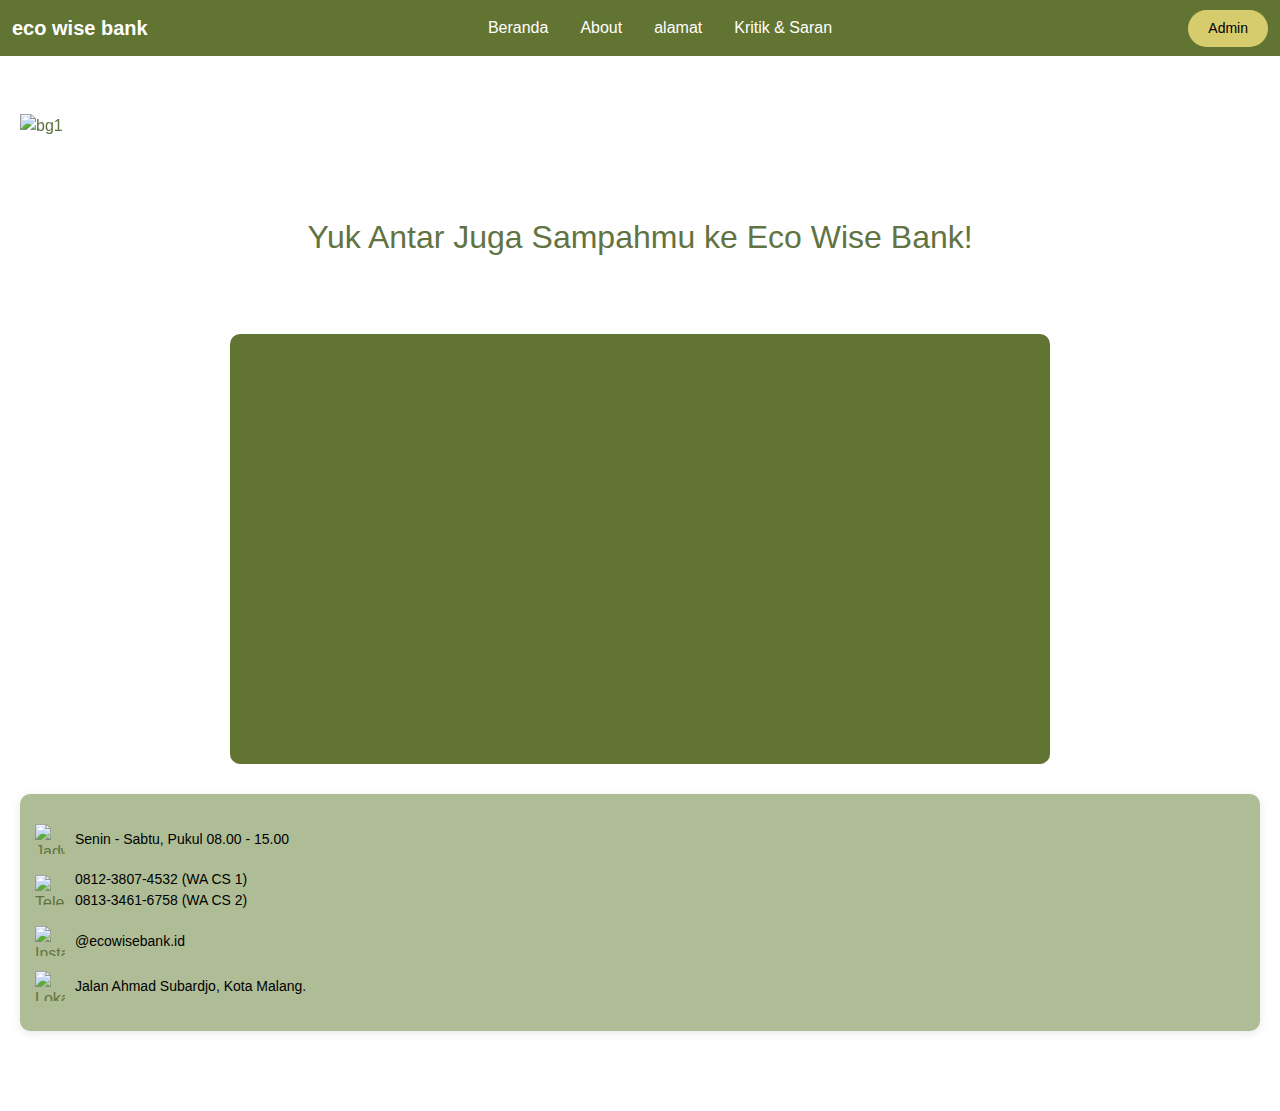
==== alamat.html @ ca983acf "Add files via upload" ====
<!DOCTYPE html>
<html lang="en">
<head>
    <meta charset="UTF-8">
    <meta name="viewport" content="width=device-width, initial-scale=1.0">
    <title>Eco Wise Bank</title>
    <link href="https://cdn.jsdelivr.net/npm/bootstrap@5.3.3/dist/css/bootstrap.min.css" rel="stylesheet" integrity="sha384-QWTKZyjpPEjISv5WaRU9OFeRpok6YctnYmDr5pNlyT2bRjXh0JMhjY6hW+ALEwIH" crossorigin="anonymous">
    <style>
        html, body {
            height: auto;
            min-height: 100%;
            margin: 0;
            padding: 0;
            scroll-behavior: smooth;
        }

        * {
            box-sizing: border-box;
            margin: 0;
            padding: 0;
            font-family: "Poppins", sans-serif;
            text-decoration: none;
        }

        body {
            background-color: #ffffff;
            overflow-x: hidden;
        }

        /* Navbar */
       /* navbar */
      header{
          padding: 40px 0 30px;
          display: flex;
          justify-content: space-between;
          align-items: center;
          flex-wrap: wrap;
      }

      .navbar{
          background-color: #627432;
      }

      .navbar-brand-me-auto{
          width: 70px;
      }

      /* btn login */
      .login-button {
          background-color: #d7cc6d;
          color: #000000;
          font-size: 14px;
          padding: 8px 20px;
          border-radius: 50px;
          text-decoration: none;
          transition: 0.3s background-color;
      }

      .login-button:hover {
            background-color: #ada44e;
      }

      .navbar-toggler {
          border: none;
          font-size: 1.25rem;
          
      }

      .navbar-toggler:focus, .btn-clos:focus {
          box-shadow: none;
          outline: none;
      }

      .nav-link {
          color: #ffffff;
          font-size: 500;
          position: relative;
      }

      .nav-link:hover, .nav-link.active {
          color: #dbdada;
      }

      .nav-link::before{
          content: "";
          position: absolute;
          bottom: 0;
          left: 50%;
          transform: translateX(-50%);
          width: 0;
          height: 2px;
          background-color: #e6de98;
          visibility: hidden;
          transition: 0.3s ease-in-out;
      }

      .nav-link:hover::before, .nav-link.active::before{
          width: 100%;
          visibility: visible;
      }

        /* Hero Section */
        .hero-header {
            text-align: center;
            padding: 50px 20px;
            color: #627342;
        }

        /* Map Section */
        .mapouter {
            background-color: #627432;
            padding: 15px;
            border-radius: 10px;
            margin: 20px auto;
            width: 100%;
            max-width: 820px;
        }

        .gmap_canvas {
            overflow: hidden;
            background: none !important;
            border-radius: 10px;
            width: 100%;
            height: 400px;
        }

        /* Contact Section */
        .contact-container {
            max-width: 100%;
            margin: 30px auto;
            background-color: #84995ea6;
            padding: 15px;
            border-radius: 10px;
            box-shadow: 0 2px 10px rgba(0, 0, 0, 0.1);
        }

        .contact-item {
            display: flex;
            align-items: center;
            margin: 15px 0;
        }

        .contact-item img.icon {
            width: 30px;
            height: 30px;
            margin-right: 10px;
        }

        .contact-item p {
            font-size: 14px;
            line-height: 1.5;
            margin: 0;
            color: #000000;
        }

        /* Responsive Design */
        @media (max-width: 768px) {
            .navbar {
                padding: 10px 0;
            }

            .login-button {
                font-size: 12px;
                padding: 5px 15px;
            }

            .mapouter {
                padding: 10px;
            }

            .gmap_canvas {
                height: 300px;
            }

            .contact-container {
                padding: 10px;
            }

            .contact-item img.icon {
                width: 25px;
                height: 25px;
            }

            .contact-item p {
                font-size: 13px;
            }
        }

        @media (max-width: 576px) {
            .hero-header {
                padding: 10px;
            }

            .nav-link {
                font-size: 12px;
            }

            .navbar-brand {
                font-size: 1rem;
            }
        }
    </style>
</head>
<body>
    <!-- Navbar -->
    <div class="hero-header">
        <div class="wrapper">
            <header>
                
                    <nav class="navbar navbar-expand-lg fixed-top">
                        <div class="container-fluid">
                          <a class="navbar-brand me-auto" href="../UUK2/assets/img/logo.png"><b style="color: #ffffff;">eco wise bank</b></a>
                          
                          <div class="offcanvas offcanvas-end" tabindex="-1" id="offcanvasNavbar" aria-labelledby="offcanvasNavbarLabel" style="transition: 3s; background-color: #627432a0;">
                            <div class="offcanvas-header">
                              <h5 class="offcanvas-title" id="offcanvasNavbarLabel" style="color: #ffffff;">eco wise bank</h5>
                              <button type="button" class="btn-close" data-bs-dismiss="offcanvas" aria-label="Close" style="color: #ffffff;"></button>
                            </div>
                            <div class="offcanvas-body">
                              <ul class="navbar-nav justify-content-center flex-grow-1 pe-3">
                                <li class="nav-item">
                                  <a class="nav-link mx-lg-2 " aria-current="page" style="color: #ffffff;" href="index.html">Beranda</a>
                                </li>
                                <li class="nav-item">
                                  <a class="nav-link mx-lg-2" href="about.html">About</a>
                                </li>
                                <li class="nav-item">
                                  <a class="nav-link mx-lg-2" href="alamat.html">alamat</a>
                                </li>
                                <li class="nav-item">
                                  <a class="nav-link mx-lg-2" href="sheet.html">Kritik & Saran</a>
                                </li>
                              </ul>
                            </div>
                          </div>
                          <a href="../UUK2/admin/login.html" class="login-button">Admin</a>
                          <button class="navbar-toggler" type="button" data-bs-toggle="offcanvas" data-bs-target="#offcanvasNavbar" aria-controls="offcanvasNavbar"aria-label="Toggle navigation">
                            <span class="navbar-toggler-icon"></span>
                          </button>
                        </div>
                    </nav>
                  
                <section> 
                    <br>
                    <div id="carouselExampleSlidesOnly" class="carousel slide" data-bs-ride="carousel">
                        <div class="carousel-inner">
                          <div class="carousel-item active">
                            <img src="../UUK2/assets/img/1.png" class="d-block w-100" alt="bg1">
                          </div>
                          <div class="carousel-item">
                            <img src="../UUK2/assets/img/3.png" class="d-block w-100" alt="bg2">
                          </div>
                          <div class="carousel-item">
                            <img src="../UUK2/assets/img/2.png" class="d-block w-100" alt="bg3">
                          </div>
                        </div>
                    </div>
                </section>
            </header>
        </section>

    <!-- Hero Section -->
    <section class="hero-header">
        <h2>Yuk Antar Juga Sampahmu ke Eco Wise Bank!</h2>
    </section>

    <!-- Map Section -->
    <section id="map">
        <div class="mapouter">
            <div class="gmap_canvas">
                <iframe width="100%" height="400" id="gmap_canvas" src="https://maps.google.com/maps?q=jawa%20timur%20bank%20sampah&t=&z=13&ie=UTF8&iwloc=&output=embed" frameborder="0" scrolling="no" marginheight="0" marginwidth="0"></iframe>
            </div>
        </div>
    </section>

    <!-- Contact Section -->
    <section>
        <div class="contact-container">
            <div class="contact-item">
                <img src="../UUK2/assets/img/calender.png" alt="Jadwal" class="icon">
                <p>Senin - Sabtu, Pukul 08.00 - 15.00</p>
            </div>
            <div class="contact-item">
                <img src="../UUK2/assets/img/phone.png" alt="Telepon" class="icon">
                <p>0812-3807-4532 (WA CS 1)<br>0813-3461-6758 (WA CS 2)</p>
            </div>
            <div class="contact-item">
                <img src="instagram-icon.png" alt="Instagram" class="icon">
                <p>@ecowisebank.id</p>
            </div>
            <div class="contact-item">
                <img src="location-icon.png" alt="Lokasi" class="icon">
                <p>Jalan Ahmad Subardjo, Kota Malang.</p>
            </div>
        </div>
    </section>

    <script src="https://cdn.jsdelivr.net/npm/bootstrap@5.3.3/dist/js/bootstrap.bundle.min.js" integrity="sha384-YvpcrYf0tY3lHB60NNkmXc5s9fDVZLESaAA55NDzOxhy9GkcIdslK1eN7N6jIeHz" crossorigin="anonymous"></script>
</body>
</html>
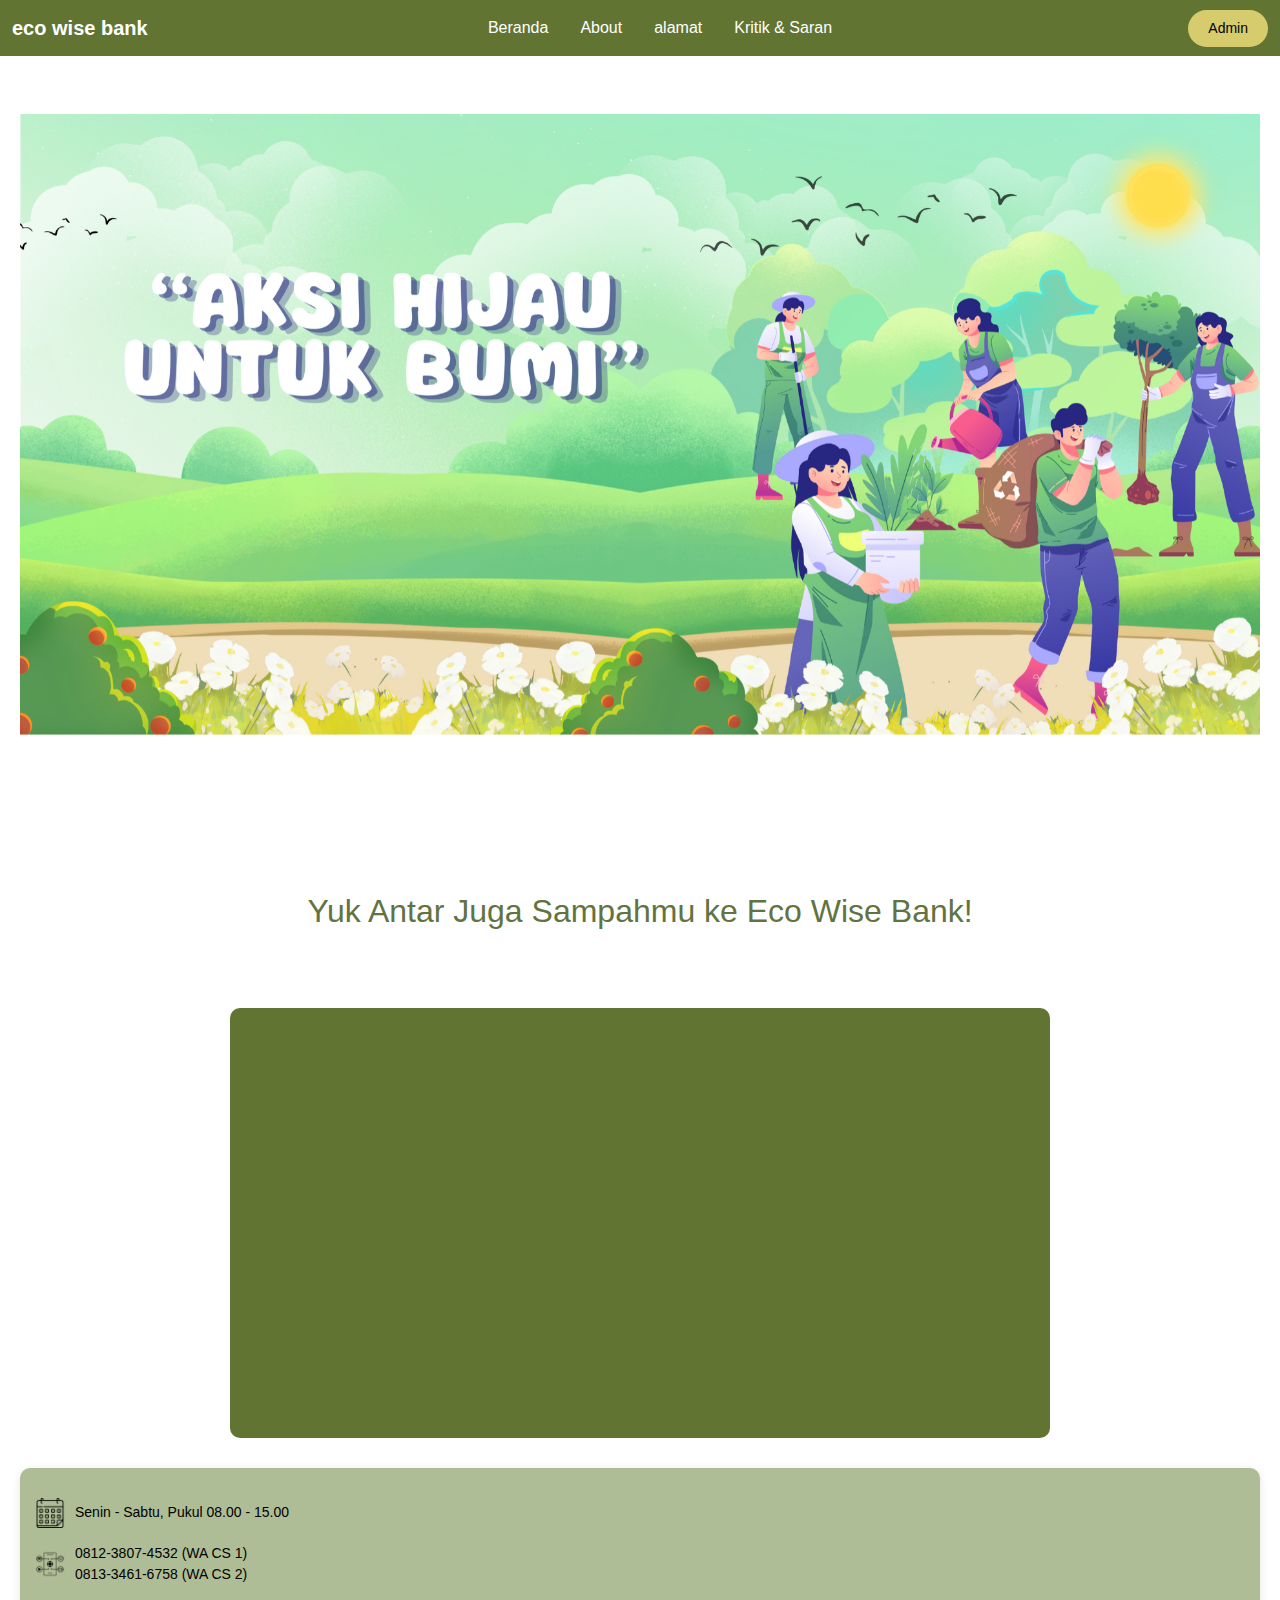
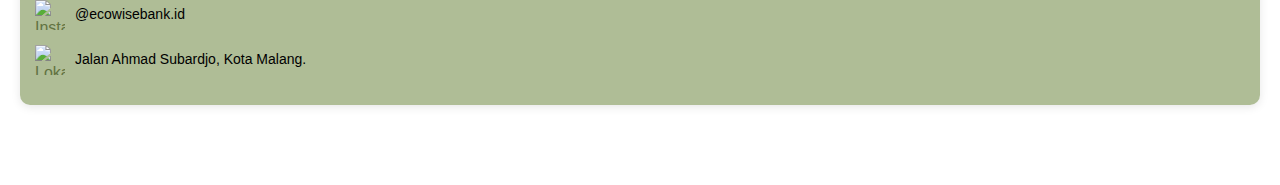
==== commit 6fb3cc72: "Update alamat.html" ====
--- a/alamat.html
+++ b/alamat.html
@@ -246,13 +246,13 @@
                     <div id="carouselExampleSlidesOnly" class="carousel slide" data-bs-ride="carousel">
                         <div class="carousel-inner">
                           <div class="carousel-item active">
-                            <img src="../UUK2/assets/img/1.png" class="d-block w-100" alt="bg1">
+                            <img src="assets/img/1.png" class="d-block w-100" alt="bg1">
                           </div>
                           <div class="carousel-item">
-                            <img src="../UUK2/assets/img/3.png" class="d-block w-100" alt="bg2">
+                            <img src="assets/img/3.png" class="d-block w-100" alt="bg2">
                           </div>
                           <div class="carousel-item">
-                            <img src="../UUK2/assets/img/2.png" class="d-block w-100" alt="bg3">
+                            <img src="assets/img/2.png" class="d-block w-100" alt="bg3">
                           </div>
                         </div>
                     </div>
@@ -278,11 +278,11 @@
     <section>
         <div class="contact-container">
             <div class="contact-item">
-                <img src="../UUK2/assets/img/calender.png" alt="Jadwal" class="icon">
+                <img src="assets/img/calender.png" alt="Jadwal" class="icon">
                 <p>Senin - Sabtu, Pukul 08.00 - 15.00</p>
             </div>
             <div class="contact-item">
-                <img src="../UUK2/assets/img/phone.png" alt="Telepon" class="icon">
+                <img src="assets/img/phone.png" alt="Telepon" class="icon">
                 <p>0812-3807-4532 (WA CS 1)<br>0813-3461-6758 (WA CS 2)</p>
             </div>
             <div class="contact-item">
